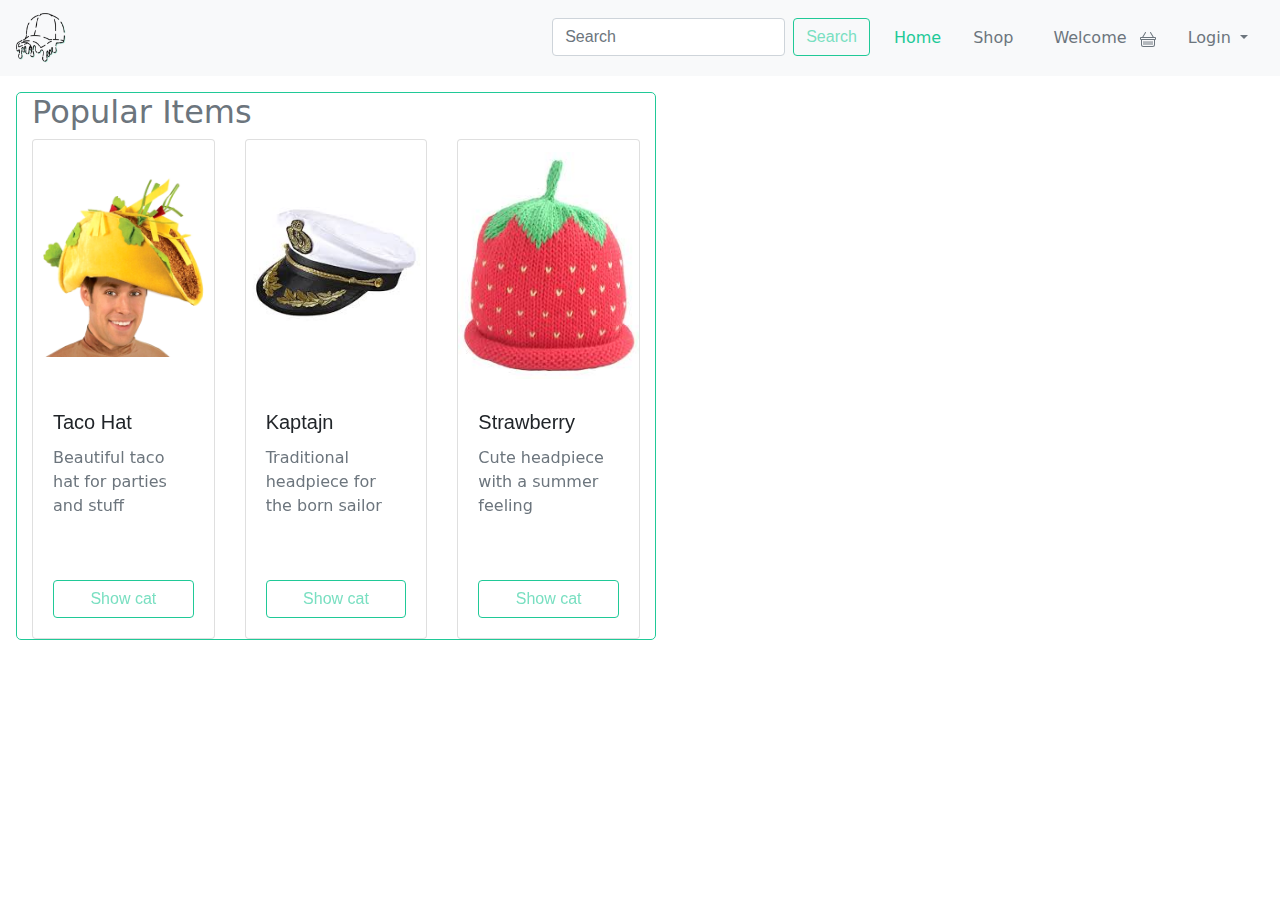
==== pages/index.html @ c78f9b77 "added more styling to carousel" ====
<!DOCTYPE html>
<html lang="en">

<head>
    <meta charset="UTF-8" />
    <meta name="viewport" content="width=device-width, initial-scale=1.0" />
    <link rel="stylesheet" href="https://maxcdn.bootstrapcdn.com/bootstrap/4.5.2/css/bootstrap.min.css" />
    <link rel="stylesheet" href="../styles/styling.css" />
    <script src="https://code.jquery.com/jquery-3.5.1.min.js"></script>
    <script src="https://cdn.jsdelivr.net/npm/popper.js@1.16.1/dist/umd/popper.min.js"></script>
    <script src="https://maxcdn.bootstrapcdn.com/bootstrap/4.5.2/js/bootstrap.min.js"></script>
    <script src="/scripts/hatItems.js"></script>
    <script src="/scripts/LogInFunctionality.js"></script>
    <script src="/scripts/carousel.js"></script>
    <title>DripHats WebShop</title>

</head>

<body onload="loadHats(); checkIfLoggedIn(); getCarouselCards(3)">

    <div id="navbar"></div>

        <script src="/components/navbar.js"></script>

    <!-- all of caroussel put in container spanning 100 % width (bs4 basic construct) -->
    <!-- caroussel set to be 50 % width of parent container -->
    <div class="container border w-50 m-3" id="carousel1">
        <h2>Popular Items</h2>
            <!-- the caroussel itself -->
            <div id="popular-items-caroussel" class="carousel slide" data-ride="carousel">
                <!-- indicators -->
                <ol class="carousel-indicators">
                    <li data-target="#popular-items-caroussel" data-slide-to="0" class="active"></li>
                    <li data-target="#popular-items-caroussel" data-slide-to="1"></li>
                  </ol>
                  <!-- Where the generated slides will be put -->
                <div class="carousel-inner" id="slides">
                  
                </div>
                <!-- the controls for the caroussel -->
                <a class="carousel-control-prev" href="#popular-items-caroussel" role="button" data-slide="prev">
                  <span class="carousel-control-prev-icon" aria-hidden="true"></span>
                  <span class="sr-only">Previous</span>
                </a>
                <a class="carousel-control-next" href="#popular-items-caroussel" role="button" data-slide="next">
                  <span class="carousel-control-next-icon" aria-hidden="true"></span>
                  <span class="sr-only">Next</span>
                </a>
            </div>
        </div>
  </body>
</html>
---- styles/styling.css ----
/* css style sheet for our web shop */

:root {
  --primary: #79dfc1;
  --secondary: #feb272;
  --dark-primary: #20c997;
  --light-primary: #d2f4ea;
  --dark-secondary: #fd7e14;
  --grey-light: #e9ecef;
  --grey: #dee2e6;
  --grey-dark: #6c757d;
}

/* Styling buttons */

.btn-outline-success {
  color: var(--primary) !important;
  border-color: var(--dark-primary) !important;
}

.btn:hover {
  background-color: var(--light-primary) !important;
}

/* Styling cards */

.card-outline {
  color: var(--primary) !important;
  border-color: var(--dark-primary) !important;
  border: 1px solid;
}

.card-img-top {
  width: 100%; /* Ensures images stretch to full card width */
  height: 250px; /* Set a fixed height */
  object-fit: contain;
}

.card {
  display: flex;
  flex-direction: column;
  height: 100%;
}

.card-body {
  flex-grow: 1;
  display: flex;
  flex-direction: column;
  justify-content: space-between;
}

/* Styling paragraphs */

h1,
h2,
h3,
h4,
p {
  font-family: system-ui, Roboto;
  color: var(--grey-dark) !important;
}

.text-success {
    color: var(--dark-primary) !important;
}


h1 {
  color: var(--dark-primary);
}

/* Styling navbar */

.nav-item .nav-link {
  font-family: system-ui, -apple-system, BlinkMacSystemFont, "Segoe UI", Roboto,
    Oxygen, Ubuntu, Cantarell, "Open Sans", "Helvetica Neue", sans-serif !important;
  color: var(--grey-dark) !important;
}

.nav-item.active .nav-link {
  font-family: system-ui, -apple-system, BlinkMacSystemFont, "Segoe UI", Roboto,
    Oxygen, Ubuntu, Cantarell, "Open Sans", "Helvetica Neue", sans-serif !important;
  color: var(--dark-primary) !important;
}
.container {
  border-color: var(--dark-primary) !important;
  border-radius: 5px;
}
/*Just used for the only caroussel container for now*/
#carousel1 {
  border-color: var(--dark-primary) !important;
  border-radius: 5px;
}

/* Set a fixed height for all cards inside the carousel */
#popular-items-caroussel .carousel-item .card {
  height: 500px; /* Adjust to your desired height */
  display: flex;
  flex-direction: column; /* Ensure contents inside the card are arranged vertically */
}

/* Push the button to the bottom of the card */
#popular-items-caroussel .carousel-item .card .btn {
  margin-top: auto; /* This ensures that the button stays at the bottom */
}
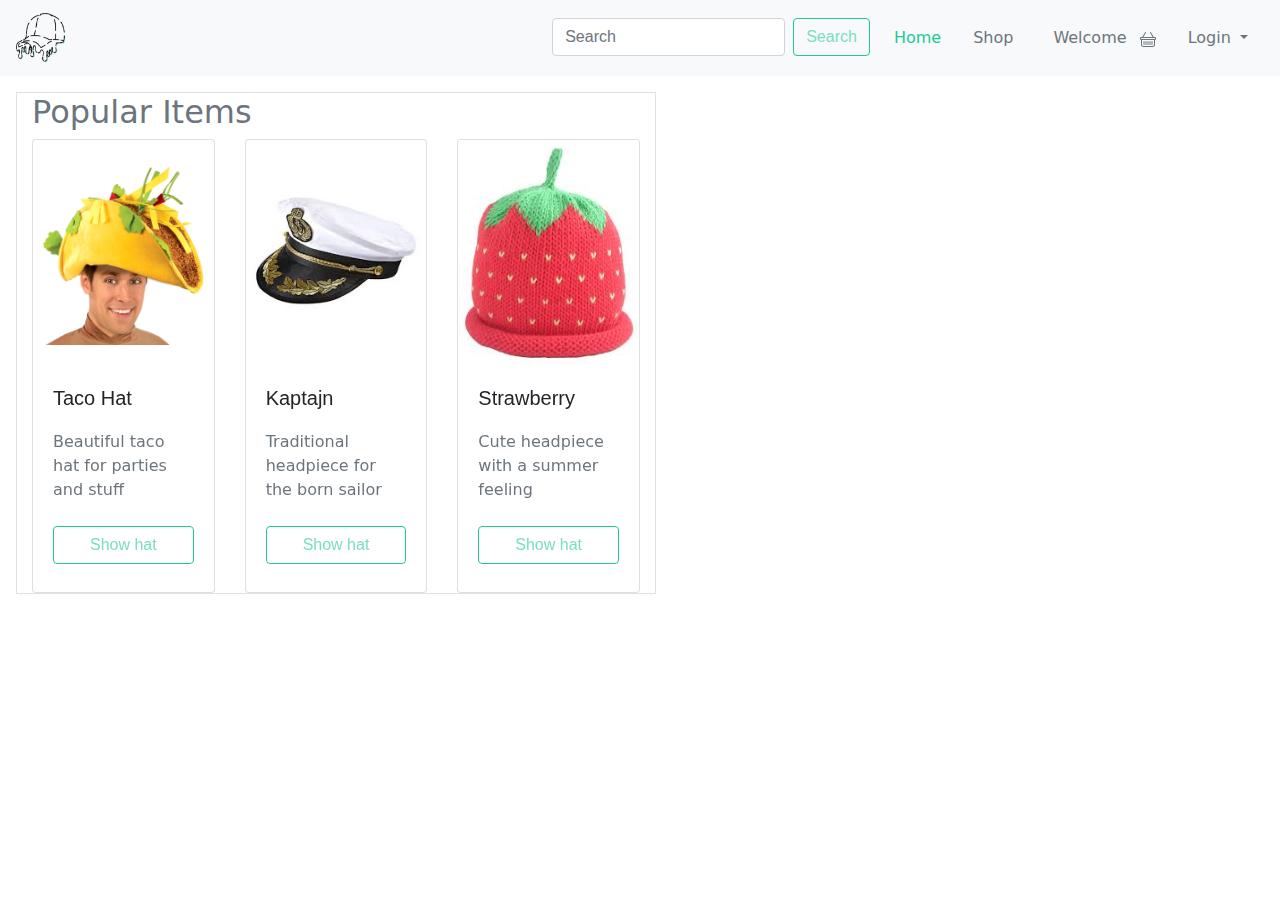
==== commit 26912ca7: "first commit" ====
--- a/pages/index.html
+++ b/pages/index.html
@@ -2,51 +2,53 @@
 <html lang="en">
 
 <head>
-    <meta charset="UTF-8" />
-    <meta name="viewport" content="width=device-width, initial-scale=1.0" />
-    <link rel="stylesheet" href="https://maxcdn.bootstrapcdn.com/bootstrap/4.5.2/css/bootstrap.min.css" />
-    <link rel="stylesheet" href="../styles/styling.css" />
-    <script src="https://code.jquery.com/jquery-3.5.1.min.js"></script>
-    <script src="https://cdn.jsdelivr.net/npm/popper.js@1.16.1/dist/umd/popper.min.js"></script>
-    <script src="https://maxcdn.bootstrapcdn.com/bootstrap/4.5.2/js/bootstrap.min.js"></script>
-    <script src="/scripts/hatItems.js"></script>
-    <script src="/scripts/LogInFunctionality.js"></script>
-    <script src="/scripts/carousel.js"></script>
-    <title>DripHats WebShop</title>
+  <meta charset="UTF-8" />
+  <meta name="viewport" content="width=device-width, initial-scale=1.0" />
+  <link rel="stylesheet" href="https://maxcdn.bootstrapcdn.com/bootstrap/4.5.2/css/bootstrap.min.css" />
+  <link rel="stylesheet" href="../styles/styling.css" />
+  <script src="https://code.jquery.com/jquery-3.5.1.min.js"></script>
+  <script src="https://cdn.jsdelivr.net/npm/popper.js@1.16.1/dist/umd/popper.min.js"></script>
+  <script src="https://maxcdn.bootstrapcdn.com/bootstrap/4.5.2/js/bootstrap.min.js"></script>
+  <script src="/scripts/hatItems.js"></script>
+  <script src="/scripts/LogInFunctionality.js"></script>
+  <script src="/scripts/carousel.js"></script>
+  <title>DripHats WebShop</title>
 
 </head>
 
 <body onload="loadHats(); checkIfLoggedIn(); getCarouselCards(3)">
 
-    <div id="navbar"></div>
+  <div id="navbar"></div>
 
-        <script src="/components/navbar.js"></script>
+  <script src="/components/navbar.js"></script>
 
-    <!-- all of caroussel put in container spanning 100 % width (bs4 basic construct) -->
-    <!-- caroussel set to be 50 % width of parent container -->
-    <div class="container border w-50 m-3" id="carousel1">
-        <h2>Popular Items</h2>
-            <!-- the caroussel itself -->
-            <div id="popular-items-caroussel" class="carousel slide" data-ride="carousel">
-                <!-- indicators -->
-                <ol class="carousel-indicators">
-                    <li data-target="#popular-items-caroussel" data-slide-to="0" class="active"></li>
-                    <li data-target="#popular-items-caroussel" data-slide-to="1"></li>
-                  </ol>
-                  <!-- Where the generated slides will be put -->
-                <div class="carousel-inner" id="slides">
-                  
-                </div>
-                <!-- the controls for the caroussel -->
-                <a class="carousel-control-prev" href="#popular-items-caroussel" role="button" data-slide="prev">
-                  <span class="carousel-control-prev-icon" aria-hidden="true"></span>
-                  <span class="sr-only">Previous</span>
-                </a>
-                <a class="carousel-control-next" href="#popular-items-caroussel" role="button" data-slide="next">
-                  <span class="carousel-control-next-icon" aria-hidden="true"></span>
-                  <span class="sr-only">Next</span>
-                </a>
-            </div>
-        </div>
-  </body>
+
+  <!-- all of caroussel put in container spanning 100 % width (bs4 basic construct) -->
+  <!-- caroussel set to be 50 % width of parent container -->
+  <div class="container border w-50 m-3" id="carousel1">
+    <h2>Popular Items</h2>
+    <!-- the caroussel itself -->
+    <div id="popular-items-caroussel" class="carousel slide" data-ride="carousel">
+      <!-- indicators -->
+      <ol class="carousel-indicators">
+        <li data-target="#popular-items-caroussel" data-slide-to="0" class="active"></li>
+        <li data-target="#popular-items-caroussel" data-slide-to="1"></li>
+      </ol>
+      <!-- Where the generated slides will be put -->
+      <div class="carousel-inner" id="slides">
+
+      </div>
+      <!-- the controls for the caroussel -->
+      <a class="carousel-control-prev" href="#popular-items-caroussel" role="button" data-slide="prev">
+        <span class="carousel-control-prev-icon" aria-hidden="true"></span>
+        <span class="sr-only">Previous</span>
+      </a>
+      <a class="carousel-control-next" href="#popular-items-caroussel" role="button" data-slide="next">
+        <span class="carousel-control-next-icon" aria-hidden="true"></span>
+        <span class="sr-only">Next</span>
+      </a>
+    </div>
+  </div>
+</body>
+
 </html>--- a/styles/styling.css
+++ b/styles/styling.css
@@ -82,24 +82,7 @@
     Oxygen, Ubuntu, Cantarell, "Open Sans", "Helvetica Neue", sans-serif !important;
   color: var(--dark-primary) !important;
 }
-.container {
-  border-color: var(--dark-primary) !important;
-  border-radius: 5px;
+
+img {
+  max-height: 50%;
 }
-/*Just used for the only caroussel container for now*/
-#carousel1 {
-  border-color: var(--dark-primary) !important;
-  border-radius: 5px;
-}
-
-/* Set a fixed height for all cards inside the carousel */
-#popular-items-caroussel .carousel-item .card {
-  height: 500px; /* Adjust to your desired height */
-  display: flex;
-  flex-direction: column; /* Ensure contents inside the card are arranged vertically */
-}
-
-/* Push the button to the bottom of the card */
-#popular-items-caroussel .carousel-item .card .btn {
-  margin-top: auto; /* This ensures that the button stays at the bottom */
-}
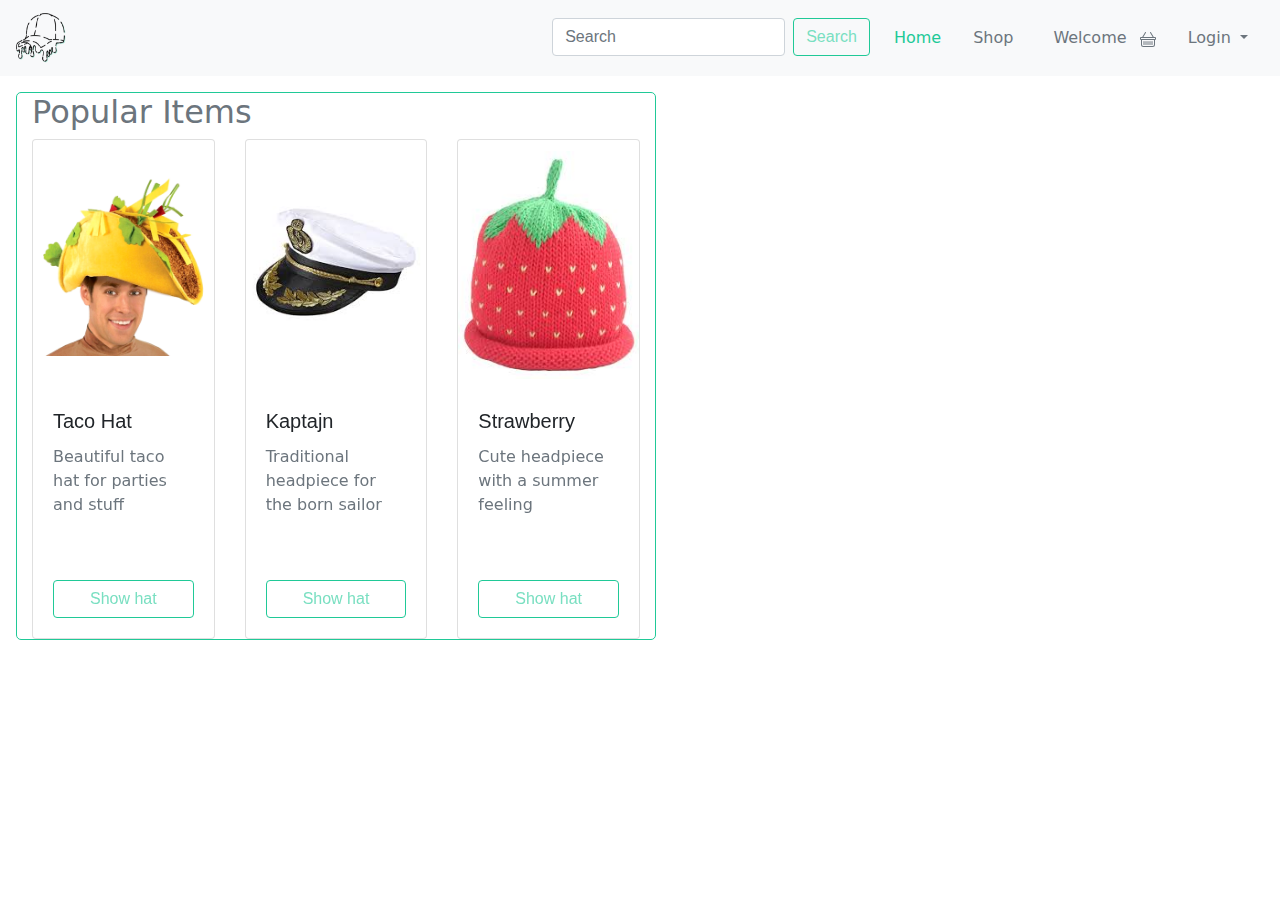
==== commit 99efb88c: "Merge branch 'main' of https://github.com/antonskoumoller/hat-webshop" ====
--- a/pages/index.html
+++ b/pages/index.html
@@ -1,54 +1,68 @@
 <!DOCTYPE html>
 <html lang="en">
+  <head>
+    <meta charset="UTF-8" />
+    <meta name="viewport" content="width=device-width, initial-scale=1.0" />
+    <link
+      rel="stylesheet"
+      href="https://maxcdn.bootstrapcdn.com/bootstrap/4.5.2/css/bootstrap.min.css"
+    />
+    <link rel="stylesheet" href="../styles/styling.css" />
+    <script src="https://code.jquery.com/jquery-3.5.1.min.js"></script>
+    <script src="https://cdn.jsdelivr.net/npm/popper.js@1.16.1/dist/umd/popper.min.js"></script>
+    <script src="https://maxcdn.bootstrapcdn.com/bootstrap/4.5.2/js/bootstrap.min.js"></script>
+    <script src="/scripts/hatItems.js"></script>
+    <script src="/scripts/LogInFunctionality.js"></script>
+    <script src="/scripts/carousel.js"></script>
+    <title>DripHats WebShop</title>
+  </head>
 
-<head>
-  <meta charset="UTF-8" />
-  <meta name="viewport" content="width=device-width, initial-scale=1.0" />
-  <link rel="stylesheet" href="https://maxcdn.bootstrapcdn.com/bootstrap/4.5.2/css/bootstrap.min.css" />
-  <link rel="stylesheet" href="../styles/styling.css" />
-  <script src="https://code.jquery.com/jquery-3.5.1.min.js"></script>
-  <script src="https://cdn.jsdelivr.net/npm/popper.js@1.16.1/dist/umd/popper.min.js"></script>
-  <script src="https://maxcdn.bootstrapcdn.com/bootstrap/4.5.2/js/bootstrap.min.js"></script>
-  <script src="/scripts/hatItems.js"></script>
-  <script src="/scripts/LogInFunctionality.js"></script>
-  <script src="/scripts/carousel.js"></script>
-  <title>DripHats WebShop</title>
+  <body onload="loadHats(); checkIfLoggedIn(); getCarouselCards(3)">
+    <div id="navbar"></div>
 
-</head>
+    <script src="/components/navbar.js"></script>
 
-<body onload="loadHats(); checkIfLoggedIn(); getCarouselCards(3)">
-
-  <div id="navbar"></div>
-
-  <script src="/components/navbar.js"></script>
-
-
-  <!-- all of caroussel put in container spanning 100 % width (bs4 basic construct) -->
-  <!-- caroussel set to be 50 % width of parent container -->
-  <div class="container border w-50 m-3" id="carousel1">
-    <h2>Popular Items</h2>
-    <!-- the caroussel itself -->
-    <div id="popular-items-caroussel" class="carousel slide" data-ride="carousel">
-      <!-- indicators -->
-      <ol class="carousel-indicators">
-        <li data-target="#popular-items-caroussel" data-slide-to="0" class="active"></li>
-        <li data-target="#popular-items-caroussel" data-slide-to="1"></li>
-      </ol>
-      <!-- Where the generated slides will be put -->
-      <div class="carousel-inner" id="slides">
-
+    <!-- all of caroussel put in container spanning 100 % width (bs4 basic construct) -->
+    <!-- caroussel set to be 50 % width of parent container -->
+    <div class="container border w-50 m-3" id="carousel1">
+      <h2>Popular Items</h2>
+      <!-- the caroussel itself -->
+      <div
+        id="popular-items-caroussel"
+        class="carousel slide"
+        data-ride="carousel"
+      >
+        <!-- indicators -->
+        <ol class="carousel-indicators">
+          <li
+            data-target="#popular-items-caroussel"
+            data-slide-to="0"
+            class="active"
+          ></li>
+          <li data-target="#popular-items-caroussel" data-slide-to="1"></li>
+        </ol>
+        <!-- Where the generated slides will be put -->
+        <div class="carousel-inner" id="slides"></div>
+        <!-- the controls for the caroussel -->
+        <a
+          class="carousel-control-prev"
+          href="#popular-items-caroussel"
+          role="button"
+          data-slide="prev"
+        >
+          <span class="carousel-control-prev-icon" aria-hidden="true"></span>
+          <span class="sr-only">Previous</span>
+        </a>
+        <a
+          class="carousel-control-next"
+          href="#popular-items-caroussel"
+          role="button"
+          data-slide="next"
+        >
+          <span class="carousel-control-next-icon" aria-hidden="true"></span>
+          <span class="sr-only">Next</span>
+        </a>
       </div>
-      <!-- the controls for the caroussel -->
-      <a class="carousel-control-prev" href="#popular-items-caroussel" role="button" data-slide="prev">
-        <span class="carousel-control-prev-icon" aria-hidden="true"></span>
-        <span class="sr-only">Previous</span>
-      </a>
-      <a class="carousel-control-next" href="#popular-items-caroussel" role="button" data-slide="next">
-        <span class="carousel-control-next-icon" aria-hidden="true"></span>
-        <span class="sr-only">Next</span>
-      </a>
     </div>
-  </div>
-</body>
-
-</html>+  </body>
+</html>
--- a/styles/styling.css
+++ b/styles/styling.css
@@ -82,6 +82,27 @@
     Oxygen, Ubuntu, Cantarell, "Open Sans", "Helvetica Neue", sans-serif !important;
   color: var(--dark-primary) !important;
 }
+.container {
+  border-color: var(--dark-primary) !important;
+  border-radius: 5px;
+}
+/*Just used for the only caroussel container for now*/
+#carousel1 {
+  border-color: var(--dark-primary) !important;
+  border-radius: 5px;
+}
+
+/* Set a fixed height for all cards inside the carousel */
+#popular-items-caroussel .carousel-item .card {
+  height: 500px; /* Adjust to your desired height */
+  display: flex;
+  flex-direction: column; /* Ensure contents inside the card are arranged vertically */
+}
+
+/* Push the button to the bottom of the card */
+#popular-items-caroussel .carousel-item .card .btn {
+  margin-top: auto; /* This ensures that the button stays at the bottom */
+}
 
 img {
   max-height: 50%;
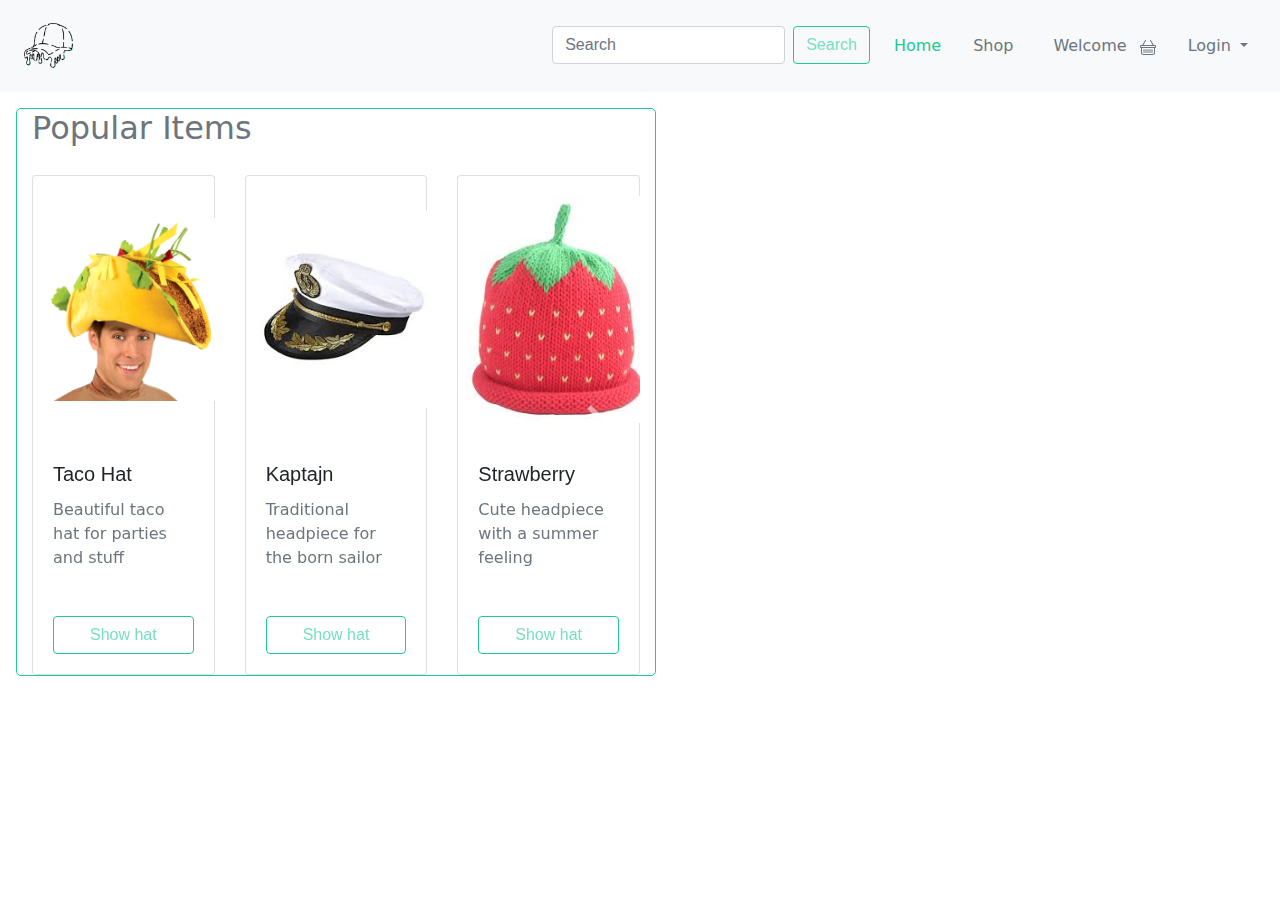
==== commit 31e3481c: "Some basket styling" ====
--- a/pages/index.html
+++ b/pages/index.html
@@ -1,68 +1,49 @@
 <!DOCTYPE html>
 <html lang="en">
-  <head>
-    <meta charset="UTF-8" />
-    <meta name="viewport" content="width=device-width, initial-scale=1.0" />
-    <link
-      rel="stylesheet"
-      href="https://maxcdn.bootstrapcdn.com/bootstrap/4.5.2/css/bootstrap.min.css"
-    />
-    <link rel="stylesheet" href="../styles/styling.css" />
-    <script src="https://code.jquery.com/jquery-3.5.1.min.js"></script>
-    <script src="https://cdn.jsdelivr.net/npm/popper.js@1.16.1/dist/umd/popper.min.js"></script>
-    <script src="https://maxcdn.bootstrapcdn.com/bootstrap/4.5.2/js/bootstrap.min.js"></script>
-    <script src="/scripts/hatItems.js"></script>
-    <script src="/scripts/LogInFunctionality.js"></script>
-    <script src="/scripts/carousel.js"></script>
-    <title>DripHats WebShop</title>
-  </head>
 
-  <body onload="loadHats(); checkIfLoggedIn(); getCarouselCards(3)">
-    <div id="navbar"></div>
+<head>
+  <meta charset="UTF-8" />
+  <meta name="viewport" content="width=device-width, initial-scale=1.0" />
+  <link rel="stylesheet" href="https://maxcdn.bootstrapcdn.com/bootstrap/4.5.2/css/bootstrap.min.css" />
+  <link rel="stylesheet" href="../styles/styling.css" />
+  <script src="https://code.jquery.com/jquery-3.5.1.min.js"></script>
+  <script src="https://cdn.jsdelivr.net/npm/popper.js@1.16.1/dist/umd/popper.min.js"></script>
+  <script src="https://maxcdn.bootstrapcdn.com/bootstrap/4.5.2/js/bootstrap.min.js"></script>
+  <script src="/scripts/hatItems.js"></script>
+  <script src="/scripts/LogInFunctionality.js"></script>
+  <script src="/scripts/carousel.js"></script>
+  <title>DripHats WebShop</title>
+</head>
 
-    <script src="/components/navbar.js"></script>
+<body onload="loadHats(); checkIfLoggedIn(); getCarouselCards(3)">
+  <div id="navbar"></div>
 
-    <!-- all of caroussel put in container spanning 100 % width (bs4 basic construct) -->
-    <!-- caroussel set to be 50 % width of parent container -->
-    <div class="container border w-50 m-3" id="carousel1">
-      <h2>Popular Items</h2>
-      <!-- the caroussel itself -->
-      <div
-        id="popular-items-caroussel"
-        class="carousel slide"
-        data-ride="carousel"
-      >
-        <!-- indicators -->
-        <ol class="carousel-indicators">
-          <li
-            data-target="#popular-items-caroussel"
-            data-slide-to="0"
-            class="active"
-          ></li>
-          <li data-target="#popular-items-caroussel" data-slide-to="1"></li>
-        </ol>
-        <!-- Where the generated slides will be put -->
-        <div class="carousel-inner" id="slides"></div>
-        <!-- the controls for the caroussel -->
-        <a
-          class="carousel-control-prev"
-          href="#popular-items-caroussel"
-          role="button"
-          data-slide="prev"
-        >
-          <span class="carousel-control-prev-icon" aria-hidden="true"></span>
-          <span class="sr-only">Previous</span>
-        </a>
-        <a
-          class="carousel-control-next"
-          href="#popular-items-caroussel"
-          role="button"
-          data-slide="next"
-        >
-          <span class="carousel-control-next-icon" aria-hidden="true"></span>
-          <span class="sr-only">Next</span>
-        </a>
-      </div>
+  <script src="/components/navbar.js"></script>
+
+  <!-- all of caroussel put in container spanning 100 % width (bs4 basic construct) -->
+  <!-- caroussel set to be 50 % width of parent container -->
+  <div class="container border w-50 m-3" id="carousel1">
+    <h2>Popular Items</h2>
+    <!-- the caroussel itself -->
+    <div id="popular-items-caroussel" class="carousel slide" data-ride="carousel">
+      <!-- indicators -->
+      <ol class="carousel-indicators">
+        <li data-target="#popular-items-caroussel" data-slide-to="0" class="active"></li>
+        <li data-target="#popular-items-caroussel" data-slide-to="1"></li>
+      </ol>
+      <!-- Where the generated slides will be put -->
+      <div class="carousel-inner" id="slides"></div>
+      <!-- the controls for the caroussel -->
+      <a class="carousel-control-prev" href="#popular-items-caroussel" role="button" data-slide="prev">
+        <span class="carousel-control-prev-icon" aria-hidden="true"></span>
+        <span class="sr-only">Previous</span>
+      </a>
+      <a class="carousel-control-next" href="#popular-items-caroussel" role="button" data-slide="next">
+        <span class="carousel-control-next-icon" aria-hidden="true"></span>
+        <span class="sr-only">Next</span>
+      </a>
     </div>
-  </body>
-</html>
+  </div>
+</body>
+
+</html>--- a/styles/styling.css
+++ b/styles/styling.css
@@ -61,9 +61,8 @@
 }
 
 .text-success {
-    color: var(--dark-primary) !important;
+  color: var(--dark-primary) !important;
 }
-
 
 h1 {
   color: var(--dark-primary);
@@ -104,6 +103,67 @@
   margin-top: auto; /* This ensures that the button stays at the bottom */
 }
 
+/* styling for items in basket */
+.container-fluid {
+  display: flex;
+  flex-direction: column;
+}
+.container-basketItem {
+  margin: 5px;
+  display: flex;
+}
+.hatAttributes {
+  border-bottom: 1px solid var(--dark-primary) !important;
+  margin: 5px;
+  flex: 2;
+}
+.priceAttributes {
+  border-bottom: 1px solid var(--dark-primary) !important;
+  margin: 5px;
+  flex: 1;
+}
+#basket-container {
+  padding: 20px;
+}
+ul {
+  list-style-type: none;
+}
+h1 {
+  text-align: center;
+  margin: 20px;
+  text-decoration: underline;
+  text-decoration-color: var(--dark-primary);
+  text-underline-offset: 6px;
+  text-decoration-thickness: 1px;
+}
+.h2-margin-bottom {
+  margin-bottom: 50px; /* Adjust the value as needed */
+}
+
+.row {
+  display: flex;
+  margin-top: 20px;
+  button {
+    margin: 5px;
+  }
+  #item-amount {
+    margin-top: auto;
+  }
+}
+#button-div {
+  display: flex;
+  margin-bottom: 10px;
+  #button1 {
+    flex: 2;
+    margin: 5px;
+  }
+  #button2 {
+    flex: 1;
+    margin: 5px;
+  }
+}
 img {
-  max-height: 50%;
+  max-height: 20rem;
+  object-fit: contain;
+  margin: 8px;
 }
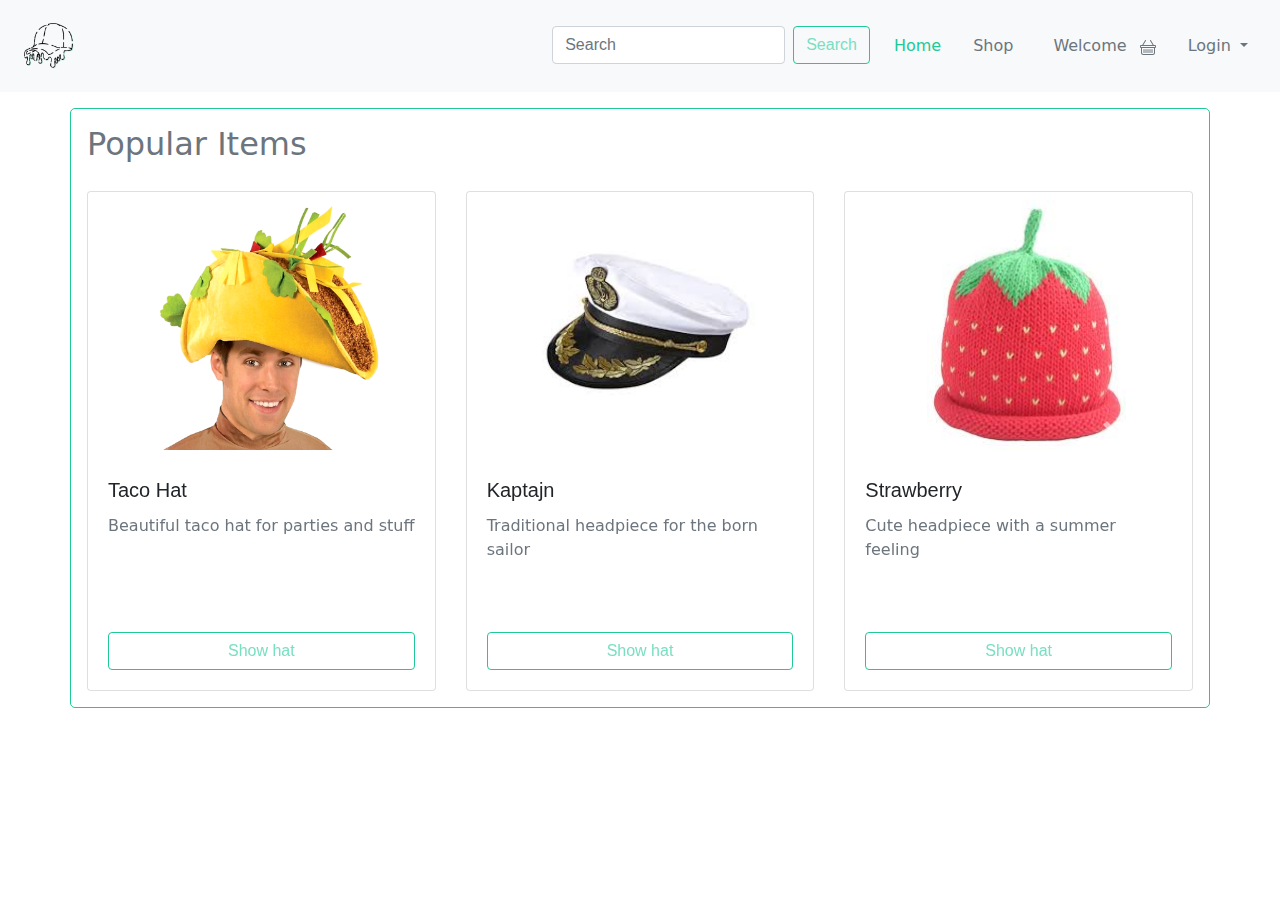
==== commit b27ba33e: "add style to carousel" ====
--- a/pages/index.html
+++ b/pages/index.html
@@ -18,11 +18,12 @@
 <body onload="loadHats(); checkIfLoggedIn(); getCarouselCards(3)">
   <div id="navbar"></div>
 
+
   <script src="/components/navbar.js"></script>
 
   <!-- all of caroussel put in container spanning 100 % width (bs4 basic construct) -->
   <!-- caroussel set to be 50 % width of parent container -->
-  <div class="container border w-50 m-3" id="carousel1">
+  <div class="container border p-3 mt-3" id="carousel1">
     <h2>Popular Items</h2>
     <!-- the caroussel itself -->
     <div id="popular-items-caroussel" class="carousel slide" data-ride="carousel">
@@ -31,8 +32,9 @@
         <li data-target="#popular-items-caroussel" data-slide-to="0" class="active"></li>
         <li data-target="#popular-items-caroussel" data-slide-to="1"></li>
       </ol>
-      <!-- Where the generated slides will be put -->
+
       <div class="carousel-inner" id="slides"></div>
+
       <!-- the controls for the caroussel -->
       <a class="carousel-control-prev" href="#popular-items-caroussel" role="button" data-slide="prev">
         <span class="carousel-control-prev-icon" aria-hidden="true"></span>
--- a/styles/styling.css
+++ b/styles/styling.css
@@ -103,6 +103,20 @@
   margin-top: auto; /* This ensures that the button stays at the bottom */
 }
 
+
+/* Hide radio next to filter buttons */
+
+.btn-check {
+  position: absolute;
+  clip: rect(0, 0, 0, 0);
+}
+
+.btn-check:checked + .btn {
+  background-color: var(--light-primary) !important;
+  color: white;
+  border-color: var(--light-primary) !important;
+}
+
 /* styling for items in basket */
 .container-fluid {
   display: flex;
@@ -167,3 +181,4 @@
   object-fit: contain;
   margin: 8px;
 }
+
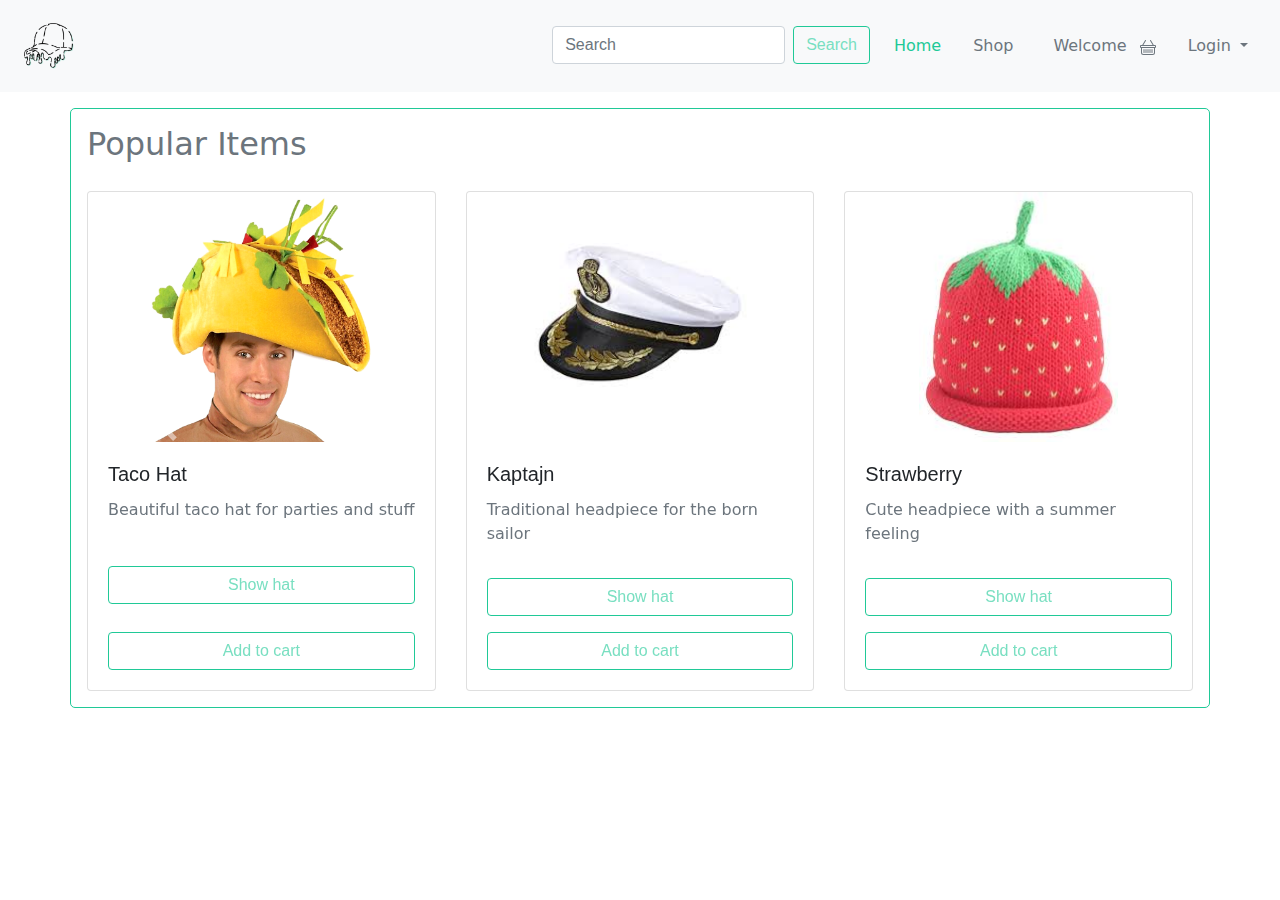
==== commit f416a514: "added add to cart button to carousel" ====
--- a/pages/index.html
+++ b/pages/index.html
@@ -12,6 +12,7 @@
   <script src="/scripts/hatItems.js"></script>
   <script src="/scripts/LogInFunctionality.js"></script>
   <script src="/scripts/carousel.js"></script>
+  <script src="/scripts/basketScript.js"></script>
   <title>DripHats WebShop</title>
 </head>
 
--- a/styles/styling.css
+++ b/styles/styling.css
@@ -34,6 +34,7 @@
   width: 100%; /* Ensures images stretch to full card width */
   height: 250px; /* Set a fixed height */
   object-fit: contain;
+  margin: 0px;
 }
 
 .card {
